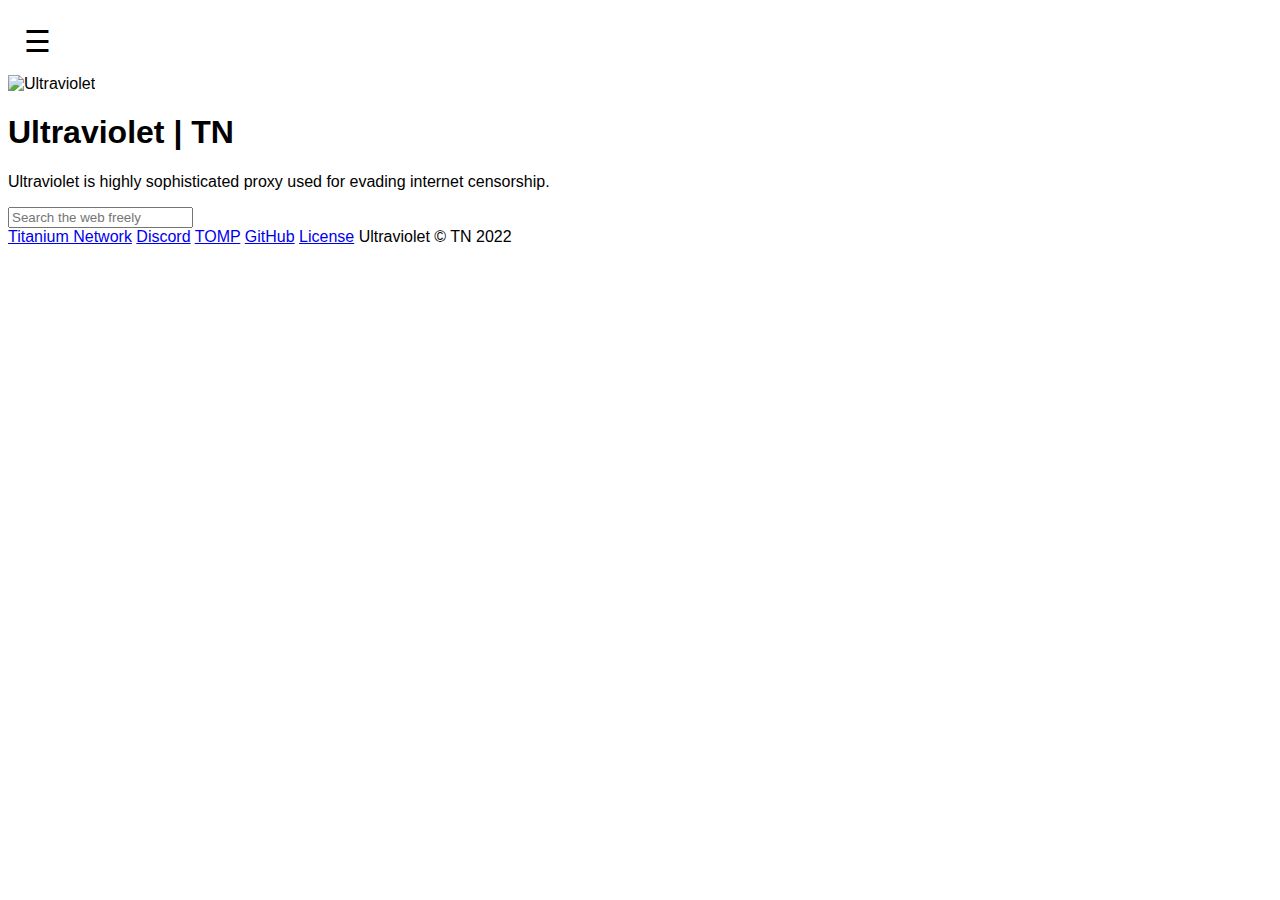
==== public/index.html @ c7476e60 "added side nav" ====
<!DOCTYPE html>
<html>
  <head>
    <html>
      <head>
      <meta name="viewport" content="width=device-width, initial-scale=1">
      <style>
      body {
        font-family: "Lato", sans-serif;
      }
      
      .sidenav {
        height: 100%;
        width: 0;
        position: fixed;
        z-index: 1;
        top: 0;
        left: 0;
        background-color: rgb(7, 7, 7);
        overflow-x: hidden;
        transition: 0.5s;
        padding-top: 60px;
      }
      
      .sidenav a {
        padding: 8px 8px 8px 32px;
        text-decoration: none;
        font-size: 25px;
        color:#818181;
        display: block;
        transition: 0.3s;
      }
      
      .sidenav a:hover {
        color: #f1f1f1;
      }
      
      .sidenav .closebtn {
        position: absolute;
        top: 0;
        right: 25px;
        font-size: 36px;
        margin-left: 50px;
      }
      
      #main {
        transition: margin-left .5s;
        padding: 16px;
      }
      
      @media screen and (max-height: 450px) {
        .sidenav {padding-top: 15px;}
        .sidenav a {font-size: 18px;}
      }
      </style>
      </head>
      <body>
      
      <div id="mySidenav" class="sidenav">
        <a href="javascript:void(0)" class="closebtn" onclick="closeNav()">&times;</a>
        <a href="#">About</a>
        <a href="#">Services</a>
        <a href="2.html">Games</a>
        <a href="#">Settings</a>
      </div>
      
      <div id="main">
        
        <span style="font-size:30px;cursor:pointer" onclick="openNav()">&#9776;</span>
      </div>
      
      <script>
      function openNav() {
        document.getElementById("mySidenav").style.width = "250px";
        document.getElementById("main").style.marginLeft = "250px";
      }
      
      function closeNav() {
        document.getElementById("mySidenav").style.width = "0";
        document.getElementById("main").style.marginLeft= "0";
      }
      </script>
         
      </body>
      </html> 
    <meta charset="utf-8" />
    <meta
      name="viewport"
      content="width=device-width, initial-scale=1.0, shrink-to-fit=no"
    />
    <title>Ultraviolet | Sophisticated Web Proxy</title>
    <meta
      name="description"
      content="Ultraviolet is a highly sophisticated proxy used for evading internet censorship or accessing websites in a controlled sandbox using the power of service-workers. Unblock sites today!"
    />
    <meta
      name="keywords"
      content="proxy, web proxy, ultraviolet, service workers, unblock websites, unblock chromebook, free web proxy, proxy list, proxy sites, un block chromebook, online proxy, proxy server, proxysite, proxy youtube, bypass securly, bypass iboss, bypass lightspeed filter, holy unblocker, chromebooks, titanium network, unblock youtube, youtube proxy, unblocked youtube, youtube unblocked"
    />
    <meta
      name="theme-color"
      media="(prefers-color-scheme: dark)"
      content="#434c5e"
    />
    <meta name="googlebot" content="index, follow, snippet" />
    <link rel="shortcut icon" content="favicon.ico" />
    <link rel="stylesheet" href="index.css" />

    <script type="application/ld+json">

  
    </script>
  </head>

  <body>
    <div title="Ultraviolet Logo" class="logo-wrapper">
      <img class="logo" src="uv.png" alt="Ultraviolet" />
      <h1
        title="Ultraviolet supports YouTube, GeForce NOW and more! Service by TitaniumNetwork."
      >
        Ultraviolet | TN
      </h1>
    </div>
    <div
      title="Ultraviolet uses the power of service-workers and more! Unblock many sites today with Ultraviolet!"
      class="desc"
    >
      <p>
        Ultraviolet is highly sophisticated proxy used for evading internet
        censorship.
      </p>
    </div>

    <form>
      <input placeholder="Search the web freely" />
    </form>
    <footer>
      <a
        title="Ultraviolet is a web proxy service maintained by TitaniumNetwork!"
        href="https://github.com/titaniumnetwork-development"
        >Titanium Network</a
      >
      <a
        title="Join the TitaniumNetwork Discord for more proxy services like Holy Unblocker or Incognito featuring Ultraviolet."
        href="https://discord.gg/unblock"
        >Discord</a
      >
      <a
        title="Massive project partnered with TitaniumNetwork, Ultraviolet being the prime example."
        href="https://github.com/tomphttp"
        >TOMP</a
      >
      <a
        title="The official GitHub for Ultraviolet, a web proxy service which can be used to unblock sites at school and more!"
        href="https://github.com/titaniumnetwork-development/Ultraviolet"
        >GitHub</a
      >

      <a
        title="For privacy implications related to Ultraviolet."
        href="https://github.com/titaniumnetwork-development/Ultraviolet/raw/main/LICENSE"
        style="margin-left: auto"
        >License</a
      >
      <span>Ultraviolet &copy; TN 2022</span>
    </footer>
    <script src="uv/uv.bundle.js"></script>
    <script src="uv/uv.config.js"></script>
    <script src="index.js"></script>
  </body>
</html>
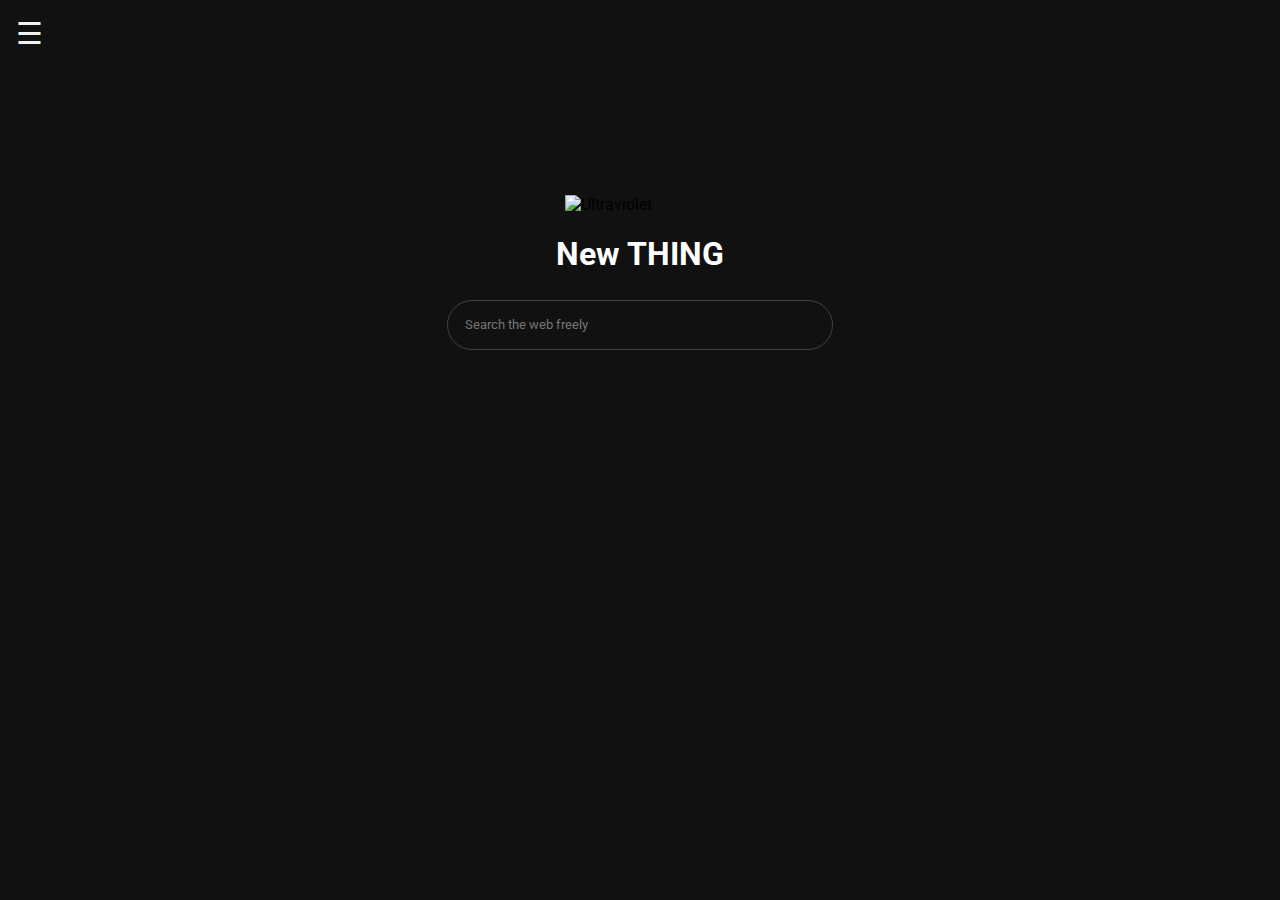
==== commit 452c898f: "added more stuff" ====
--- a/public/index.html
+++ b/public/index.html
@@ -20,6 +20,7 @@
         overflow-x: hidden;
         transition: 0.5s;
         padding-top: 60px;
+  
       }
       
       .sidenav a {
@@ -41,11 +42,13 @@
         right: 25px;
         font-size: 36px;
         margin-left: 50px;
+        
       }
       
       #main {
         transition: margin-left .5s;
         padding: 16px;
+        color: #f1f1f1;
       }
       
       @media screen and (max-height: 450px) {
@@ -61,18 +64,20 @@
         <a href="#">About</a>
         <a href="#">Services</a>
         <a href="2.html">Games</a>
-        <a href="#">Settings</a>
+        <a href="setting.html">Settings</a>
       </div>
       
       <div id="main">
         
         <span style="font-size:30px;cursor:pointer" onclick="openNav()">&#9776;</span>
+        
       </div>
       
       <script>
       function openNav() {
         document.getElementById("mySidenav").style.width = "250px";
         document.getElementById("main").style.marginLeft = "250px";
+        
       }
       
       function closeNav() {
@@ -88,10 +93,12 @@
       name="viewport"
       content="width=device-width, initial-scale=1.0, shrink-to-fit=no"
     />
-    <title>Ultraviolet | Sophisticated Web Proxy</title>
+    <script src="/js/title.js"></script>
+    <script src="https://code.jquery.com/jquery-3.6.0.min.js"integrity="sha256-/xUj+3OJU5yExlq6GSYGSHk7tPXikynS7ogEvDej/m4="crossorigin="anonymous"></script>
+    <title>New THING</title>
     <meta
       name="description"
-      content="Ultraviolet is a highly sophisticated proxy used for evading internet censorship or accessing websites in a controlled sandbox using the power of service-workers. Unblock sites today!"
+      content="ill dill this out later"
     />
     <meta
       name="keywords"
@@ -118,52 +125,23 @@
       <h1
         title="Ultraviolet supports YouTube, GeForce NOW and more! Service by TitaniumNetwork."
       >
-        Ultraviolet | TN
+     New THING
       </h1>
     </div>
     <div
       title="Ultraviolet uses the power of service-workers and more! Unblock many sites today with Ultraviolet!"
       class="desc"
     >
-      <p>
-        Ultraviolet is highly sophisticated proxy used for evading internet
-        censorship.
-      </p>
+      
     </div>
 
     <form>
       <input placeholder="Search the web freely" />
     </form>
     <footer>
-      <a
-        title="Ultraviolet is a web proxy service maintained by TitaniumNetwork!"
-        href="https://github.com/titaniumnetwork-development"
-        >Titanium Network</a
-      >
-      <a
-        title="Join the TitaniumNetwork Discord for more proxy services like Holy Unblocker or Incognito featuring Ultraviolet."
-        href="https://discord.gg/unblock"
-        >Discord</a
-      >
-      <a
-        title="Massive project partnered with TitaniumNetwork, Ultraviolet being the prime example."
-        href="https://github.com/tomphttp"
-        >TOMP</a
-      >
-      <a
-        title="The official GitHub for Ultraviolet, a web proxy service which can be used to unblock sites at school and more!"
-        href="https://github.com/titaniumnetwork-development/Ultraviolet"
-        >GitHub</a
-      >
-
-      <a
-        title="For privacy implications related to Ultraviolet."
-        href="https://github.com/titaniumnetwork-development/Ultraviolet/raw/main/LICENSE"
-        style="margin-left: auto"
-        >License</a
-      >
-      <span>Ultraviolet &copy; TN 2022</span>
-    </footer>
+      
+    
+    
     <script src="uv/uv.bundle.js"></script>
     <script src="uv/uv.config.js"></script>
     <script src="index.js"></script>
--- a/public/index.css
+++ b/public/index.css
@@ -0,0 +1,124 @@
+@import url("https://fonts.googleapis.com/css2?family=Roboto:ital,wght@0,300;0,400;0,500;1,300;1,400&display=swap");
+@import url("https://unpkg.com/@fortawesome/fontawesome-free@5.15.4/css/all.min.css");
+@keyframes fadeInAnimation {
+  0% {
+    opacity: 0;
+  }
+  100% {
+    opacity: 1;
+  }
+}
+
+* {
+  font-family: Roboto;
+}
+
+body {
+  margin: 0;
+  background: #111;
+  display: flex;
+  flex-direction: column;
+  min-height: 100vh;
+  animation: fadeInAnimation ease-in-out 0.3s;
+  animation-iteration-count: 1;
+  animation-fill-mode: forwards;
+}
+
+.fa-magnifying-glass {
+  color: white;
+}
+
+.logo-wrapper {
+  display: flex;
+  align-items: center;
+  justify-content: center;
+  flex-direction: column;
+  margin-top: 10%;
+}
+
+.logo {
+  width: 150px;
+}
+
+.logo-wrapper .text {
+  font-size: 75px;
+  font-family: "Roboto";
+  color: #fff;
+}
+
+.logo-wrapper h1 {
+  color: white;
+}
+
+footer {
+  margin-top: auto;
+  width: 93%;
+  align-self: center;
+  height: 80px;
+  display: flex;
+  justify-content: left;
+  align-items: center;
+}
+
+footer a,
+footer span {
+  margin: 0 15px;
+  text-decoration: none;
+  color: #fff;
+  font-size: 15px;
+}
+
+footer a {
+  cursor: pointer;
+}
+
+footer a:hover {
+  text-decoration: underline;
+}
+
+form {
+  display: flex;
+  justify-content: center;
+}
+
+.desc {
+  display: flex;
+  justify-content: center;
+}
+
+.desc p {
+  width: 560px;
+  color: rgba(253, 253, 253, 0.514);
+}
+
+form input {
+  background: none;
+  font-family: inherit;
+  padding: 0px 17px;
+  height: 48px;
+  border: 1px solid rgb(255, 255, 255, 0.2);
+  color: var(--text-color);
+  border-radius: 3px;
+  outline: none;
+  width: 350px;
+  margin-top: 5px;
+  border-radius: 50px;
+  color: #fff;
+}
+
+form input:focus {
+  border: 1px solid rgba(253, 253, 253, 0.514);
+  border-radius: 6px;
+  animation: fadeInAnimation ease-in-out 0.3s;
+  animation-iteration-count: 1;
+  animation-fill-mode: forwards;
+}
+#btntext {
+  position:absolute;
+  top: 0px;
+}
+
+button {
+  height:25px;
+  width:120px;
+}